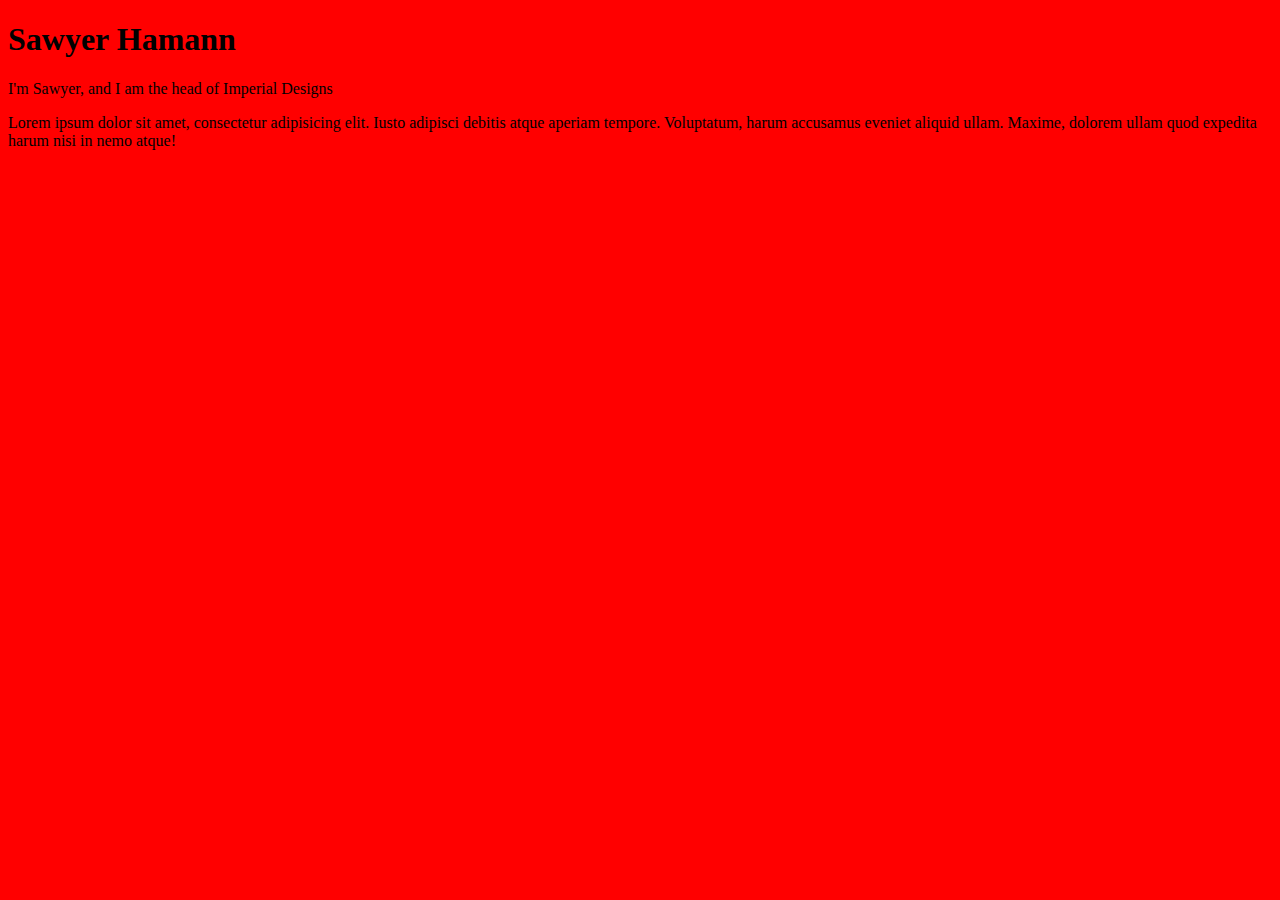
==== index.html @ c3c99b1d "started index.html and styles.css" ====
<!doctype html>
<html lang="en">
<head>
	<meta charset="UTF-8">
	<title>Sawyer Hamann</title>
	
	<link rel="stylesheet" href="css/styles.css">
</head>
<body>

	<h1>Sawyer Hamann</h1>

	<p>I'm Sawyer, and I am the head of Imperial Designs</p>

	<p>Lorem ipsum dolor sit amet, consectetur adipisicing elit. Iusto adipisci debitis atque aperiam tempore. Voluptatum, harum accusamus eveniet aliquid ullam. Maxime, dolorem ullam quod expedita harum nisi in nemo atque!</p>
	
</body>
</html>
---- css/styles.css ----
body {background: red;}
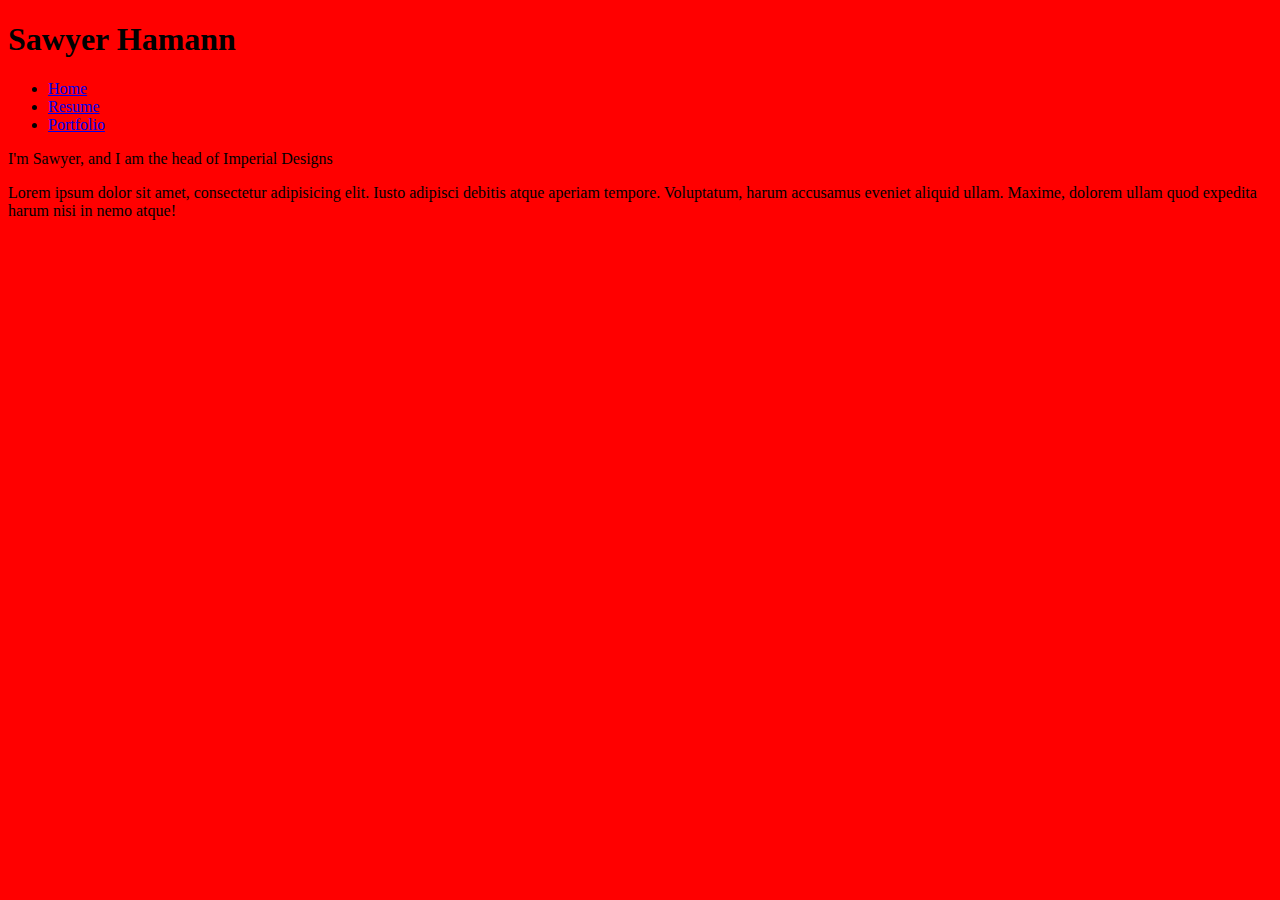
==== commit bb239f64: "Added unordered list (portfolio,resume)" ====
--- a/index.html
+++ b/index.html
@@ -10,6 +10,14 @@
 
 	<h1>Sawyer Hamann</h1>
 
+	<nav>
+		<ul>
+			<li><a href="index.html">Home</a></li>
+			<li><a href="resume.html">Resume</a></li>
+			<li><a href="portfolio.html">Portfolio</a></li>
+		</ul>
+	</nav>
+
 	<p>I'm Sawyer, and I am the head of Imperial Designs</p>
 
 	<p>Lorem ipsum dolor sit amet, consectetur adipisicing elit. Iusto adipisci debitis atque aperiam tempore. Voluptatum, harum accusamus eveniet aliquid ullam. Maxime, dolorem ullam quod expedita harum nisi in nemo atque!</p>
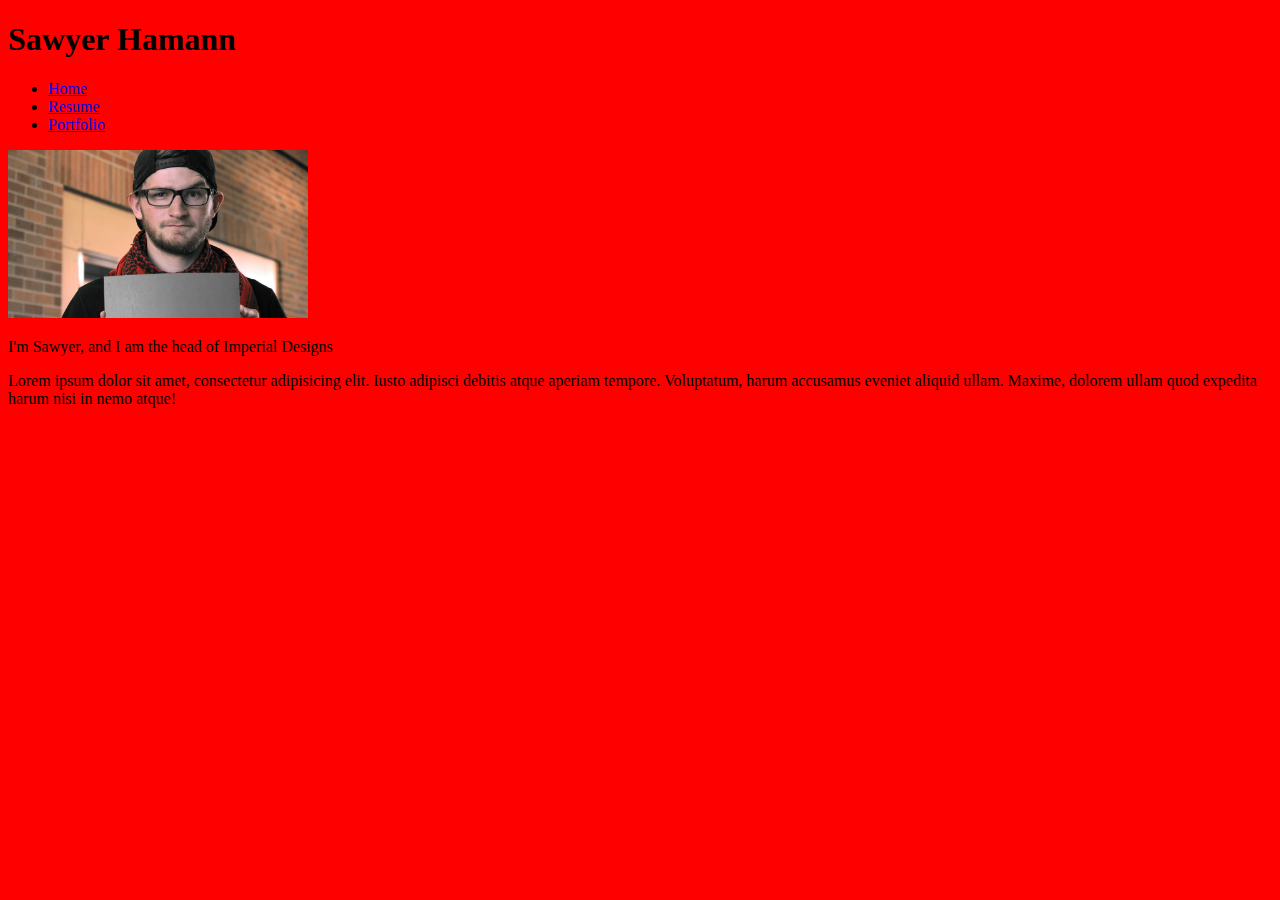
==== commit ea4e2467: "Added image" ====
--- a/index.html
+++ b/index.html
@@ -18,6 +18,8 @@
 		</ul>
 	</nav>
 
+	<img src="img/me.jpg">
+
 	<p>I'm Sawyer, and I am the head of Imperial Designs</p>
 
 	<p>Lorem ipsum dolor sit amet, consectetur adipisicing elit. Iusto adipisci debitis atque aperiam tempore. Voluptatum, harum accusamus eveniet aliquid ullam. Maxime, dolorem ullam quod expedita harum nisi in nemo atque!</p>
--- a/css/styles.css
+++ b/css/styles.css
@@ -1 +1,6 @@
-body {background: red;}+body 
+	{background: red;
+	font-family: futura;}
+img {
+	width: 300px;
+}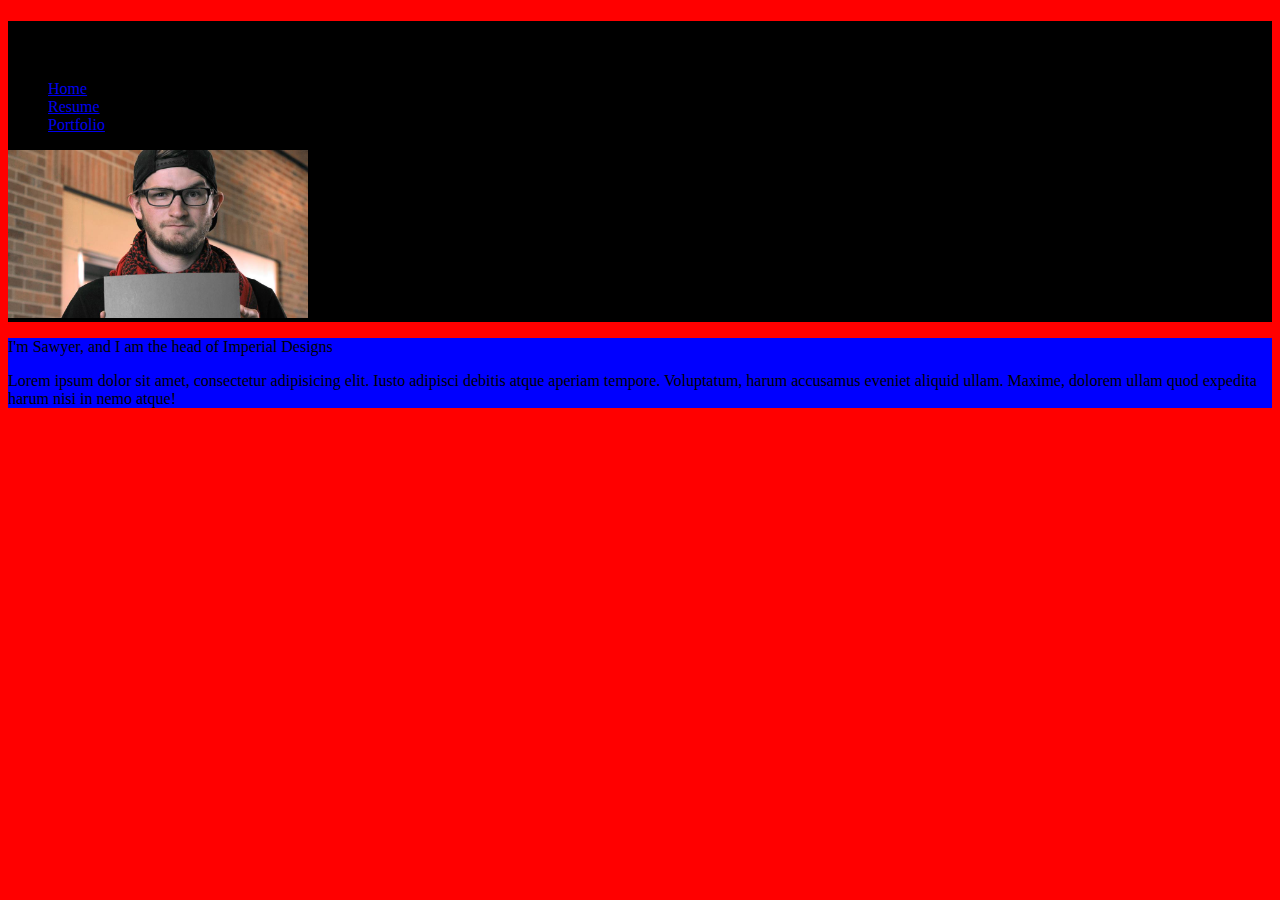
==== commit dee7b7c7: "columns" ====
--- a/index.html
+++ b/index.html
@@ -7,6 +7,8 @@
 	<link rel="stylesheet" href="css/styles.css">
 </head>
 <body>
+
+<div id="leftcolumn">
 
 	<h1>Sawyer Hamann</h1>
 
@@ -18,11 +20,14 @@
 		</ul>
 	</nav>
 
-	<img src="img/me.jpg">
+	<img src="img/me.jpg" alt="Candid Moment">
+	
+</div>
+<div id="rightcolumn">
 
 	<p>I'm Sawyer, and I am the head of Imperial Designs</p>
 
 	<p>Lorem ipsum dolor sit amet, consectetur adipisicing elit. Iusto adipisci debitis atque aperiam tempore. Voluptatum, harum accusamus eveniet aliquid ullam. Maxime, dolorem ullam quod expedita harum nisi in nemo atque!</p>
-	
+</div>	
 </body>
 </html>--- a/css/styles.css
+++ b/css/styles.css
@@ -3,4 +3,14 @@
 	font-family: futura;}
 img {
 	width: 300px;
+}
+#leftcolumn {
+	background: black;}
+#rightcolumn {
+	background: blue;}
+.round {
+	border-radius: 20px;
+}
+.shadow {
+	box-shadow: 10px: 10px: 10px: black;
 }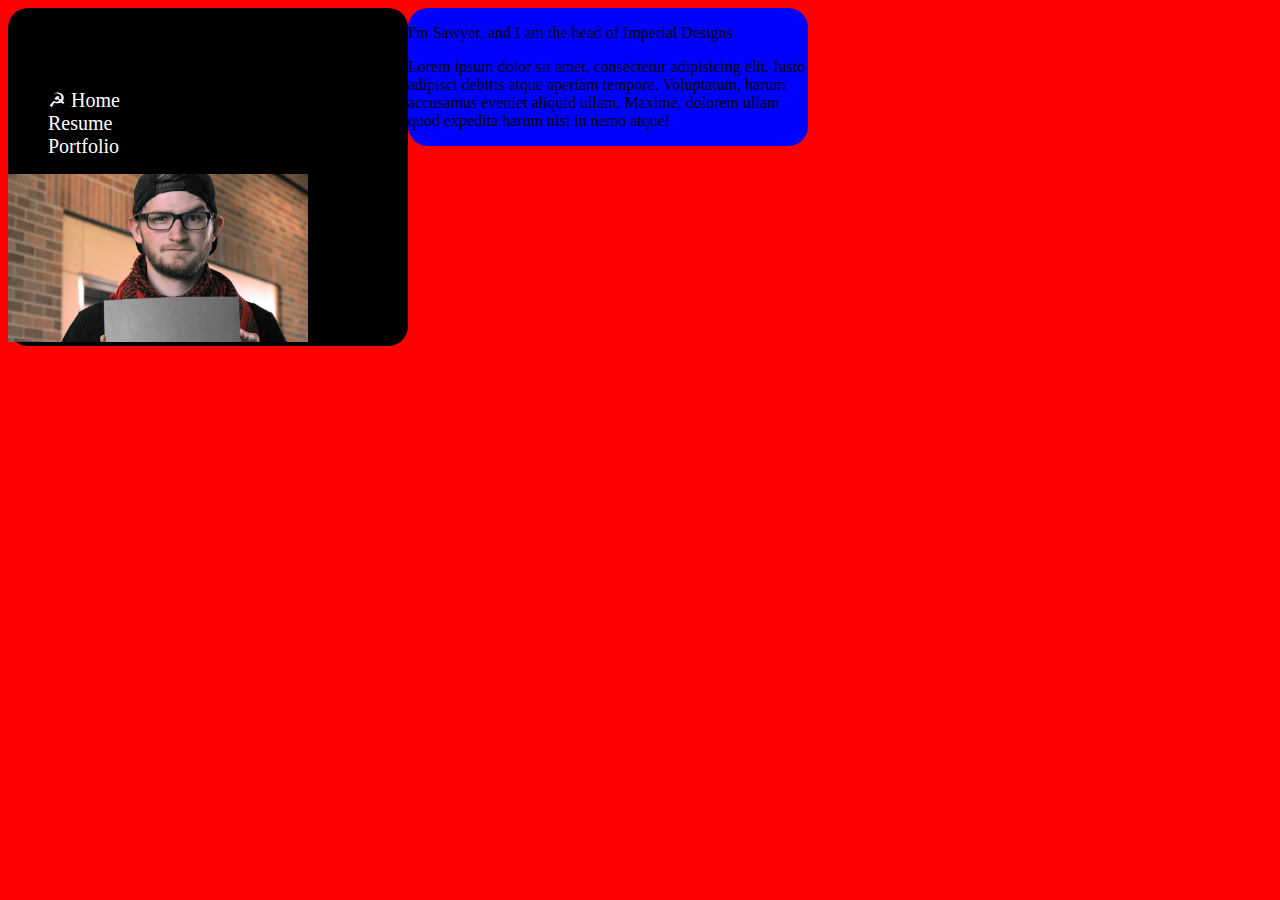
==== commit d76f7d70: "columns floated" ====
--- a/index.html
+++ b/index.html
@@ -8,13 +8,13 @@
 </head>
 <body>
 
-<div id="leftcolumn">
+<div id="leftcolumn" class="round">
 
 	<h1>Sawyer Hamann</h1>
 
 	<nav>
 		<ul>
-			<li><a href="index.html">Home</a></li>
+			<li><a href="index.html">&#9773; Home</a></li>
 			<li><a href="resume.html">Resume</a></li>
 			<li><a href="portfolio.html">Portfolio</a></li>
 		</ul>
@@ -23,7 +23,7 @@
 	<img src="img/me.jpg" alt="Candid Moment">
 	
 </div>
-<div id="rightcolumn">
+<div id="rightcolumn" class="round">
 
 	<p>I'm Sawyer, and I am the head of Imperial Designs</p>
 
--- a/css/styles.css
+++ b/css/styles.css
@@ -1,13 +1,24 @@
 body 
 	{background: red;
 	font-family: futura;}
+/* Navigation */
+a {
+	font-size: 20px;
+	color: white;
+	text-decoration: none;
+}
+/* Containers */
 img {
 	width: 300px;
 }
 #leftcolumn {
-	background: black;}
+	background: black;
+	float: left;
+	width: 400px;}
 #rightcolumn {
-	background: blue;}
+	background: blue;
+	float: left;
+	width: 400px;}
 .round {
 	border-radius: 20px;
 }
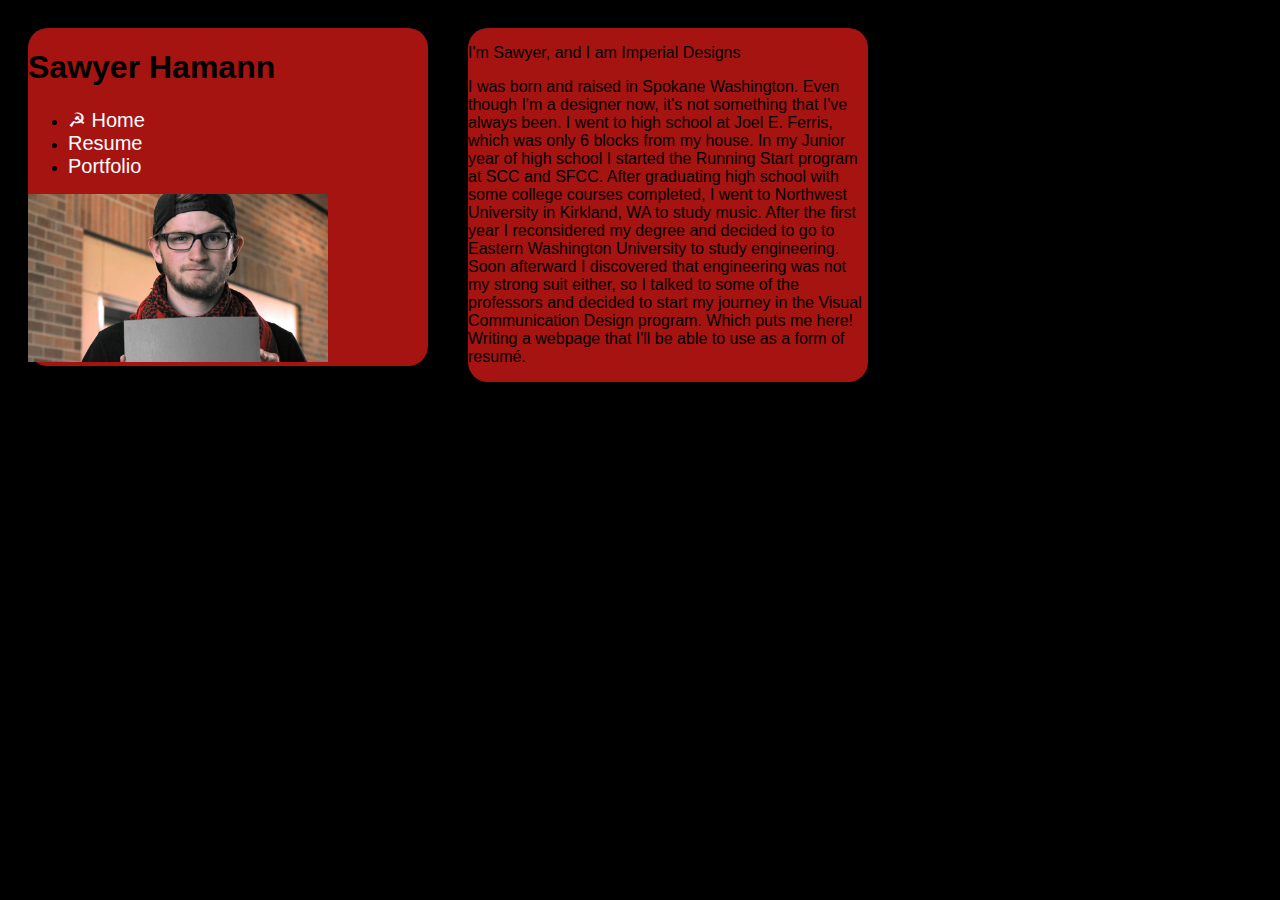
==== commit 7d806c39: "added html content to flesh out the page, tweaked css to match my style-tile" ====
--- a/index.html
+++ b/index.html
@@ -25,9 +25,9 @@
 </div>
 <div id="rightcolumn" class="round">
 
-	<p>I'm Sawyer, and I am the head of Imperial Designs</p>
+	<p>I'm Sawyer, and I am Imperial Designs</p>
 
-	<p>Lorem ipsum dolor sit amet, consectetur adipisicing elit. Iusto adipisci debitis atque aperiam tempore. Voluptatum, harum accusamus eveniet aliquid ullam. Maxime, dolorem ullam quod expedita harum nisi in nemo atque!</p>
+	<p>I was born and raised in Spokane Washington. Even though I'm a designer now, it's not something that I've always been. I went to high school at Joel E. Ferris, which was only 6 blocks from my house. In my Junior year of high school I started the Running Start program at SCC and SFCC. After graduating high school with some college courses completed, I went to Northwest University in Kirkland, WA to study music. After the first year I reconsidered my degree and decided to go to Eastern Washington University to study engineering. Soon afterward I discovered that engineering was not my strong suit either, so I talked to some of the professors and decided to start my journey in the Visual Communication Design program. Which puts me here! Writing a webpage that I'll be able to use as a form of resumé.</p>
 </div>	
 </body>
 </html>--- a/css/styles.css
+++ b/css/styles.css
@@ -1,9 +1,10 @@
-body 
-	{background: red;
-	font-family: futura;}
+body {
+	background: black;
+	font-family: 'Futura', sans-serif;
+}
 /* Navigation */
 a {
-	font-size: 20px;
+	font-size: 1.25em;
 	color: white;
 	text-decoration: none;
 }
@@ -12,16 +13,18 @@
 	width: 300px;
 }
 #leftcolumn {
-	background: black;
+	background: #a61412;
 	float: left;
-	width: 400px;}
+	width: 400px;
+	display: block;
+}
 #rightcolumn {
-	background: blue;
+	background: #a61412;
 	float: left;
-	width: 400px;}
+	width: 400px;
+	display: block;
+}
 .round {
 	border-radius: 20px;
+	margin: 20px;
 }
-.shadow {
-	box-shadow: 10px: 10px: 10px: black;
-}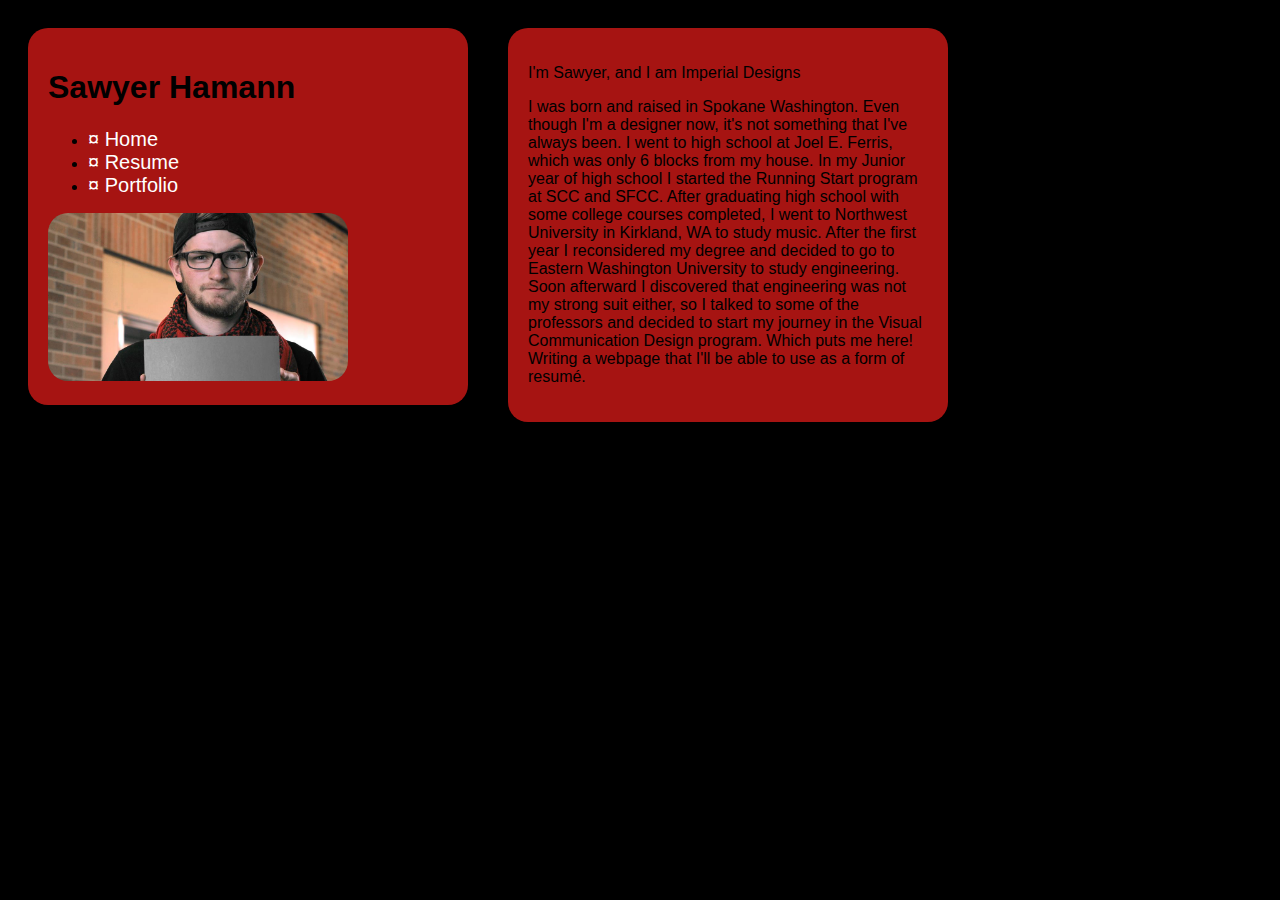
==== commit 766c8c17: "@font-face" ====
--- a/index.html
+++ b/index.html
@@ -2,7 +2,7 @@
 <html lang="en">
 <head>
 	<meta charset="UTF-8">
-	<title>Sawyer Hamann</title>
+	<title>About Me</title>
 	
 	<link rel="stylesheet" href="css/styles.css">
 </head>
@@ -14,9 +14,9 @@
 
 	<nav>
 		<ul>
-			<li><a href="index.html">&#9773; Home</a></li>
-			<li><a href="resume.html">Resume</a></li>
-			<li><a href="portfolio.html">Portfolio</a></li>
+			<li><a href="index.html">&curren; Home</a></li>
+			<li><a href="resume.html">&curren; Resume</a></li>
+			<li><a href="portfolio.html">&curren; Portfolio</a></li>
 		</ul>
 	</nav>
 
--- a/css/styles.css
+++ b/css/styles.css
@@ -11,6 +11,11 @@
 /* Containers */
 img {
 	width: 300px;
+	border-radius: 20px;
+}
+@font-face {
+	font-family: 'Red October';
+	src: url('red_october-regular-webfont.woff');
 }
 #leftcolumn {
 	background: #a61412;
@@ -27,4 +32,5 @@
 .round {
 	border-radius: 20px;
 	margin: 20px;
+	padding: 20px;
 }
